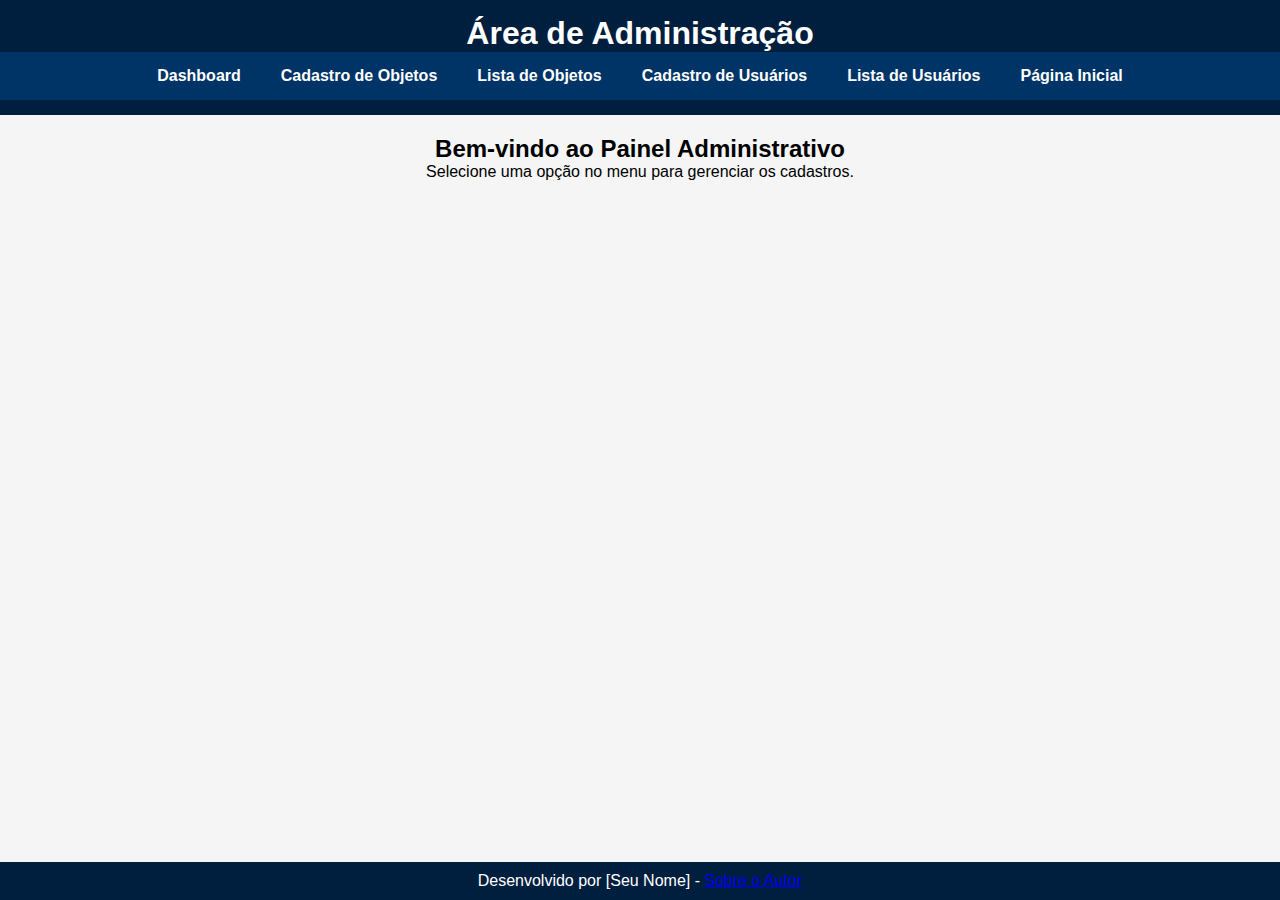
==== admin/index.html @ c7fb7d9b "Primeiro commit - subindo arquivos do projeto" ====
<!DOCTYPE html>
<html>
<head>
    <title>Admin Dashboard</title>
    <meta charset="utf-8">
    <link rel="stylesheet" href="../css/style.css">
</head>
<body>
    <header>
        <h1>Área de Administração</h1>
        <nav>
            <ul>
                <li><a href="index.html">Dashboard</a></li>
                <li><a href="cadastrar_objeto.html">Cadastro de Objetos</a></li>
                <li><a href="objetos.html">Lista de Objetos</a></li>
                <li><a href="cadastrar_usuario.html">Cadastro de Usuários</a></li>
                <li><a href="usuarios.html">Lista de Usuários</a></li>
                <li><a href="../public/index.html">Página Inicial</a></li>

            </ul>
        </nav>
    </header>
    
    <main>
        <h2>Bem-vindo ao Painel Administrativo</h2>
        <p>Selecione uma opção no menu para gerenciar os cadastros.</p>
    </main>
    
    <footer>
        <p>Desenvolvido por [Seu Nome] - <a href="../public/quem-somos.html">Sobre o Autor</a></p>
    </footer>
</body>
</html>
---- css/style.css ----
/* Reset básico para remover margens e preenchimentos padrão */
* {
    margin: 0;
    padding: 0;
    box-sizing: border-box;
}

html, body {
    height: 100%;
    font-family: Arial, sans-serif;
    background-color: #f5f5f5;
    display: flex;
    flex-direction: column;
}

/* Cabeçalho */
header {
    background-color: #001f3f; /* Azul marinho escuro */
    color: white;
    padding: 15px 0;
    text-align: center;
}

/* Menu de navegação */
nav {
    background-color: #003366; /* Azul mais escuro */
    padding: 0;
    width: 100%;
}

nav ul {
    list-style: none;
    display: flex;
    justify-content: center;
    align-items: center;
    padding: 0;
    margin: 0;
    background-color: #003366; /* Garantindo que a cor seja aplicada corretamente */
}

nav ul li {
    margin: 0;
    padding: 0;
}

nav ul li a {
    text-decoration: none;
    color: white;
    font-weight: bold;
    padding: 15px 20px;
    background-color: transparent; /* Removendo qualquer sobreposição de cor */
    transition: 0.3s;
    display: inline-block;
}

nav ul li a:hover {
    background-color: #0055a5; /* Azul mais claro ao passar o mouse */
}

/* Conteúdo principal */
main {
    flex: 1; /* Faz o conteúdo ocupar o espaço restante e empurra o rodapé para baixo */
    padding: 20px;
    text-align: center;
}

/* Estilização das tabelas */
table {
    width: 80%;
    margin: 20px auto;
    border-collapse: collapse;
    background: white;
}

th, td {
    padding: 10px;
    border: 1px solid #ccc;
}

th {
    background-color: #003366;
    color: white;
}

/* Rodapé fixo no final da página */
footer {
    padding: 10px;
    background: #001f3f; /* Azul marinho escuro */
    color: white;
    text-align: center;
    margin-top: auto;
}
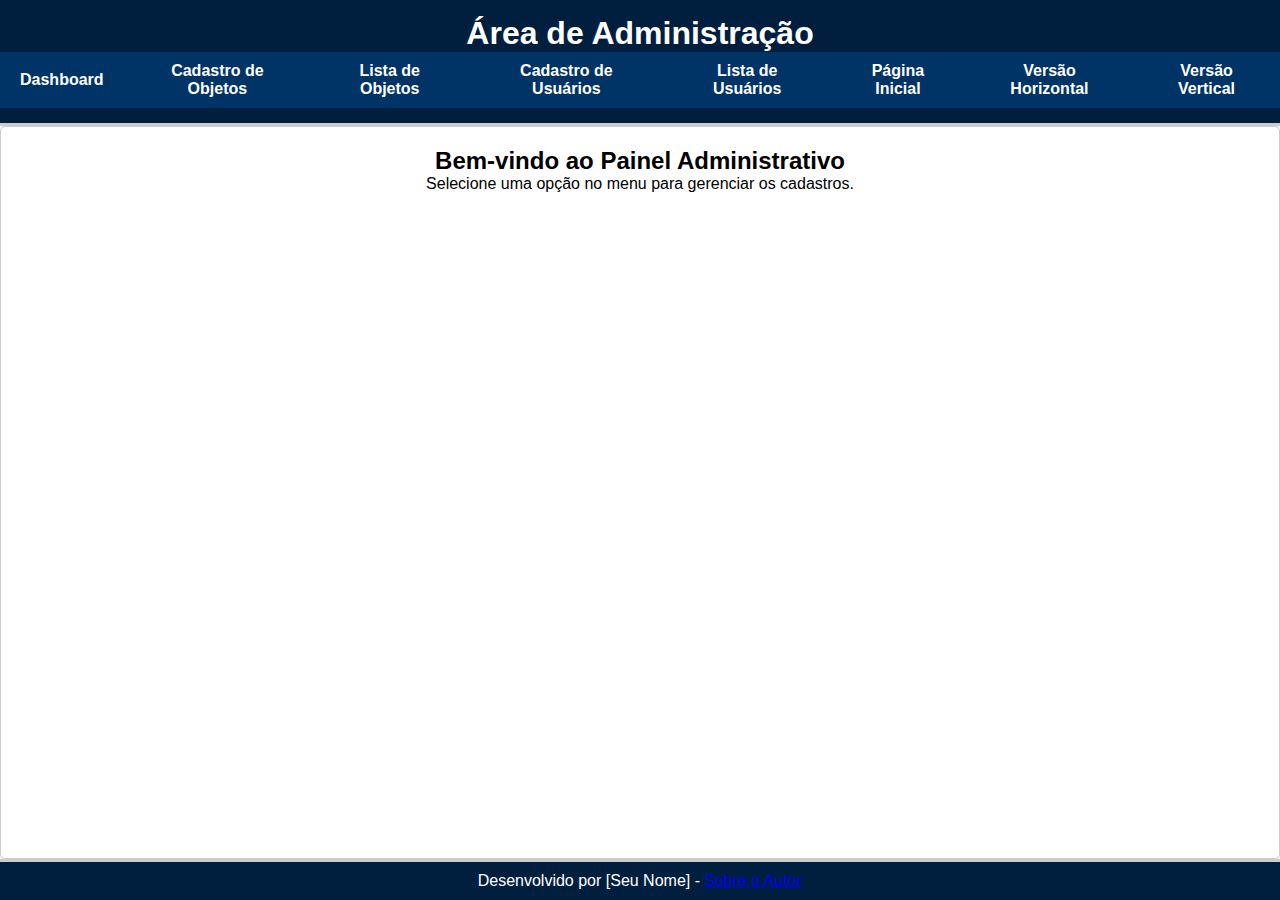
==== commit 9b3b387b: "Tarefa 6" ====
--- a/admin/index.html
+++ b/admin/index.html
@@ -16,6 +16,9 @@
                 <li><a href="cadastrar_usuario.html">Cadastro de Usuários</a></li>
                 <li><a href="usuarios.html">Lista de Usuários</a></li>
                 <li><a href="../public/index.html">Página Inicial</a></li>
+                <li><a href="index.html">Versão Horizontal</a></li>
+                <li><a href="index2.html">Versão Vertical</a></li>
+
 
             </ul>
         </nav>
--- a/css/style.css
+++ b/css/style.css
@@ -1,4 +1,17 @@
-/* Reset básico para remover margens e preenchimentos padrão */
+/* 1️⃣ Definição de variáveis de cores e tipografia */
+:root {
+    --cor-primaria: #001f3f;  /* Azul marinho escuro */
+    --cor-secundaria: #003366; /* Azul mais escuro */
+    --cor-hover: #0055a5; /* Azul mais claro */
+    --cor-fundo: #f5f5f5;
+    --cor-texto: #333;
+    --cor-borda: #ccc;
+
+    --fonte-principal: Arial, sans-serif;
+    --espacamento-padrao: 10px;
+}
+
+/* 2️⃣ Reset básico */
 * {
     margin: 0;
     padding: 0;
@@ -7,24 +20,37 @@
 
 html, body {
     height: 100%;
-    font-family: Arial, sans-serif;
-    background-color: #f5f5f5;
+    font-family: var(--fonte-principal);
+    background-color: var(--cor-fundo);
     display: flex;
     flex-direction: column;
 }
 
-/* Cabeçalho */
+/* 3️⃣ Cabeçalho */
 header {
-    background-color: #001f3f; /* Azul marinho escuro */
+    background-color: var(--cor-primaria);
     color: white;
     padding: 15px 0;
     text-align: center;
+    border-bottom: 3px solid var(--cor-borda);
 }
 
-/* Menu de navegação */
+/* 4️⃣ Botão para abrir menu (mobile) */
+.menu-toggle {
+    display: none;
+    font-size: 24px;
+    background: none;
+    border: none;
+    color: white;
+    cursor: pointer;
+    position: absolute;
+    top: var(--espacamento-padrao);
+    left: var(--espacamento-padrao);
+}
+
+/* 5️⃣ Menu de navegação */
 nav {
-    background-color: #003366; /* Azul mais escuro */
-    padding: 0;
+    background-color: var(--cor-secundaria);
     width: 100%;
 }
 
@@ -35,7 +61,6 @@
     align-items: center;
     padding: 0;
     margin: 0;
-    background-color: #003366; /* Garantindo que a cor seja aplicada corretamente */
 }
 
 nav ul li {
@@ -47,46 +72,82 @@
     text-decoration: none;
     color: white;
     font-weight: bold;
-    padding: 15px 20px;
-    background-color: transparent; /* Removendo qualquer sobreposição de cor */
+    padding: var(--espacamento-padrao) 20px;
     transition: 0.3s;
     display: inline-block;
 }
 
 nav ul li a:hover {
-    background-color: #0055a5; /* Azul mais claro ao passar o mouse */
+    background-color: var(--cor-hover);
 }
 
-/* Conteúdo principal */
+/* 6️⃣ Estilos para dispositivos menores (mobile) */
+@media screen and (max-width: 768px) {
+    .menu-toggle {
+        display: block;
+    }
+
+    nav ul {
+        display: none;
+        flex-direction: column;
+        width: 100%;
+        position: absolute;
+        top: 50px;
+        left: 0;
+        background-color: var(--cor-secundaria);
+    }
+
+    nav ul.active {
+        display: flex;
+    }
+
+    nav ul li {
+        text-align: center;
+        width: 100%;
+    }
+
+    nav ul li a {
+        display: block;
+        width: 100%;
+        padding: var(--espacamento-padrao);
+    }
+}
+
+/* 7️⃣ Conteúdo principal */
 main {
-    flex: 1; /* Faz o conteúdo ocupar o espaço restante e empurra o rodapé para baixo */
+    flex: 1;
     padding: 20px;
     text-align: center;
+    border: 1px solid var(--cor-borda);
+    background: white;
+    border-radius: 5px;
 }
 
-/* Estilização das tabelas */
+/* 8️⃣ Estilização das tabelas */
 table {
     width: 80%;
     margin: 20px auto;
     border-collapse: collapse;
     background: white;
+    border: 1px solid var(--cor-borda);
 }
 
 th, td {
-    padding: 10px;
-    border: 1px solid #ccc;
+    padding: var(--espacamento-padrao);
+    border: 1px solid var(--cor-borda);
 }
 
 th {
-    background-color: #003366;
+    background-color: var(--cor-secundaria);
     color: white;
 }
 
-/* Rodapé fixo no final da página */
+/* 9️⃣ Rodapé fixo no final da página */
 footer {
     padding: 10px;
-    background: #001f3f; /* Azul marinho escuro */
+    background: var(--cor-primaria);
     color: white;
     text-align: center;
     margin-top: auto;
+    border-top: 3px solid var(--cor-borda);
 }
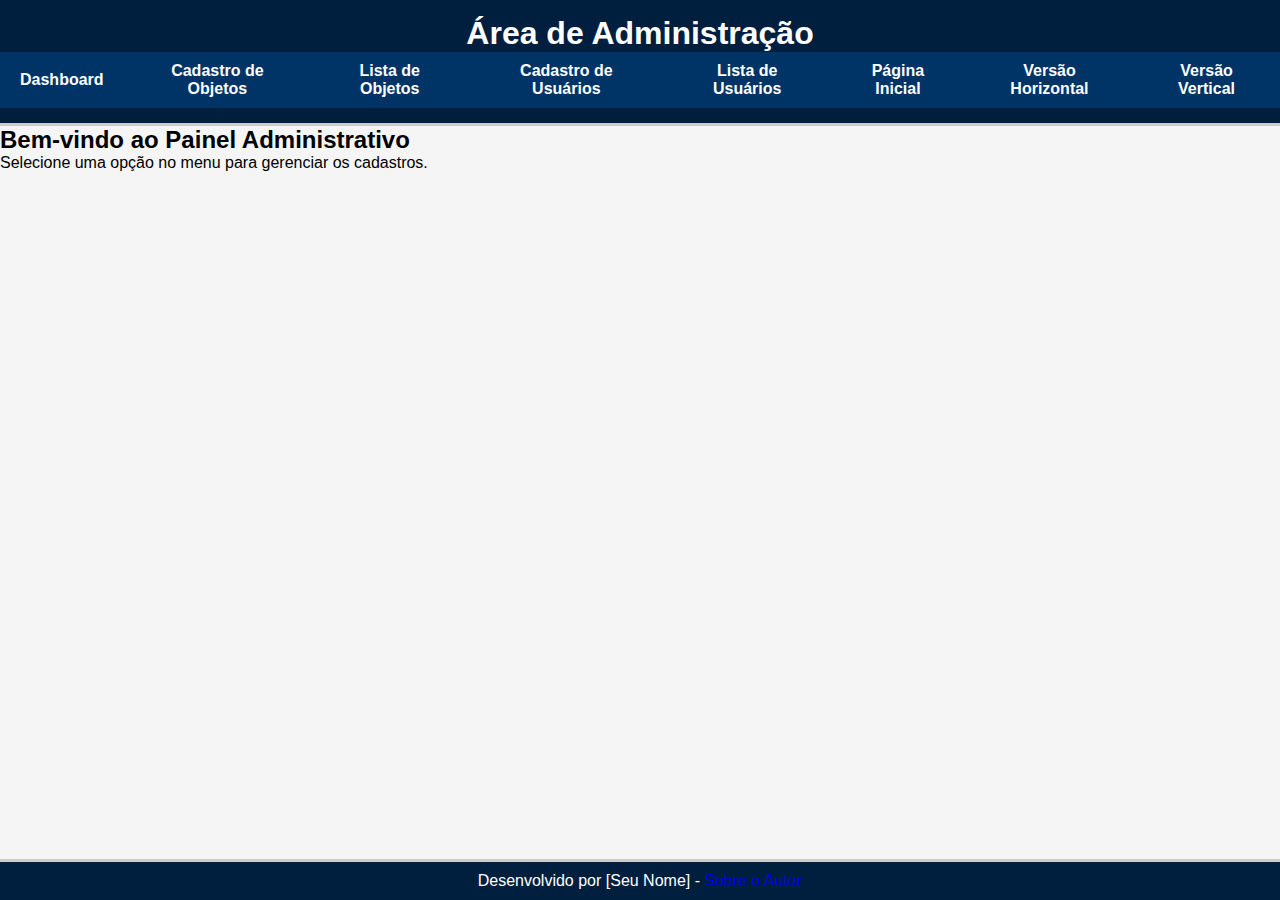
==== commit 81a7f5b8: "Tarefa 7" ====
--- a/admin/index.html
+++ b/admin/index.html
@@ -1,9 +1,21 @@
 <!DOCTYPE html>
-<html>
+<html lang="pt-br">
 <head>
+    <meta charset="UTF-8">
+    <meta name="viewport" content="width=device-width, initial-scale=1.0">
     <title>Admin Dashboard</title>
-    <meta charset="utf-8">
     <link rel="stylesheet" href="../css/style.css">
+    <script>
+        function toggleLayout(layout) {
+            document.body.classList.toggle('vertical', layout === 'vertical');
+            localStorage.setItem('layoutMode', layout);
+        }
+
+        document.addEventListener("DOMContentLoaded", function() {
+            const savedLayout = localStorage.getItem('layoutMode') || 'horizontal';
+            toggleLayout(savedLayout);
+        });
+    </script>
 </head>
 <body>
     <header>
@@ -18,8 +30,6 @@
                 <li><a href="../public/index.html">Página Inicial</a></li>
                 <li><a href="index.html">Versão Horizontal</a></li>
                 <li><a href="index2.html">Versão Vertical</a></li>
-
-
             </ul>
         </nav>
     </header>
--- a/css/style.css
+++ b/css/style.css
@@ -24,6 +24,7 @@
     background-color: var(--cor-fundo);
     display: flex;
     flex-direction: column;
+    overflow-x: hidden; /* Impede rolagem horizontal */
 }
 
 /* 3️⃣ Cabeçalho */
@@ -33,6 +34,7 @@
     padding: 15px 0;
     text-align: center;
     border-bottom: 3px solid var(--cor-borda);
+    position: relative;
 }
 
 /* 4️⃣ Botão para abrir menu (mobile) */
@@ -46,6 +48,15 @@
     position: absolute;
     top: var(--espacamento-padrao);
     left: var(--espacamento-padrao);
+}
+
+/* Ícones do menu */
+.menu-toggle::before {
+    content: "☰"; /* Ícone de menu */
+}
+
+#menu-toggle:checked ~ nav {
+    display: block;
 }
 
 /* 5️⃣ Menu de navegação */
@@ -87,18 +98,18 @@
         display: block;
     }
 
-    nav ul {
+    nav {
         display: none;
-        flex-direction: column;
-        width: 100%;
         position: absolute;
         top: 50px;
         left: 0;
+        width: 100%;
         background-color: var(--cor-secundaria);
     }
 
-    nav ul.active {
-        display: flex;
+    nav ul {
+        flex-direction: column;
+        width: 100%;
     }
 
     nav ul li {
@@ -111,16 +122,19 @@
         width: 100%;
         padding: var(--espacamento-padrao);
     }
+
+    /* Menu aparece ao passar o mouse */
+    header:hover nav {
+        display: block;
+    }
 }
 
-/* 7️⃣ Conteúdo principal */
-main {
-    flex: 1;
+/* 7️⃣ Estilos para os objetos (responsividade) */
+.objetos {
+    display: grid;
+    grid-template-columns: repeat(auto-fit, minmax(250px, 1fr));
+    gap: 10px;
     padding: 20px;
-    text-align: center;
-    border: 1px solid var(--cor-borda);
-    background: white;
-    border-radius: 5px;
 }
 
 /* 8️⃣ Estilização das tabelas */
@@ -151,3 +165,10 @@
     margin-top: auto;
     border-top: 3px solid var(--cor-borda);
 }
+
+/*  🔟 Esconder o menu de navegação na impressão */
+@media print {
+    nav {
+        display: none !important;
+    }
+}
